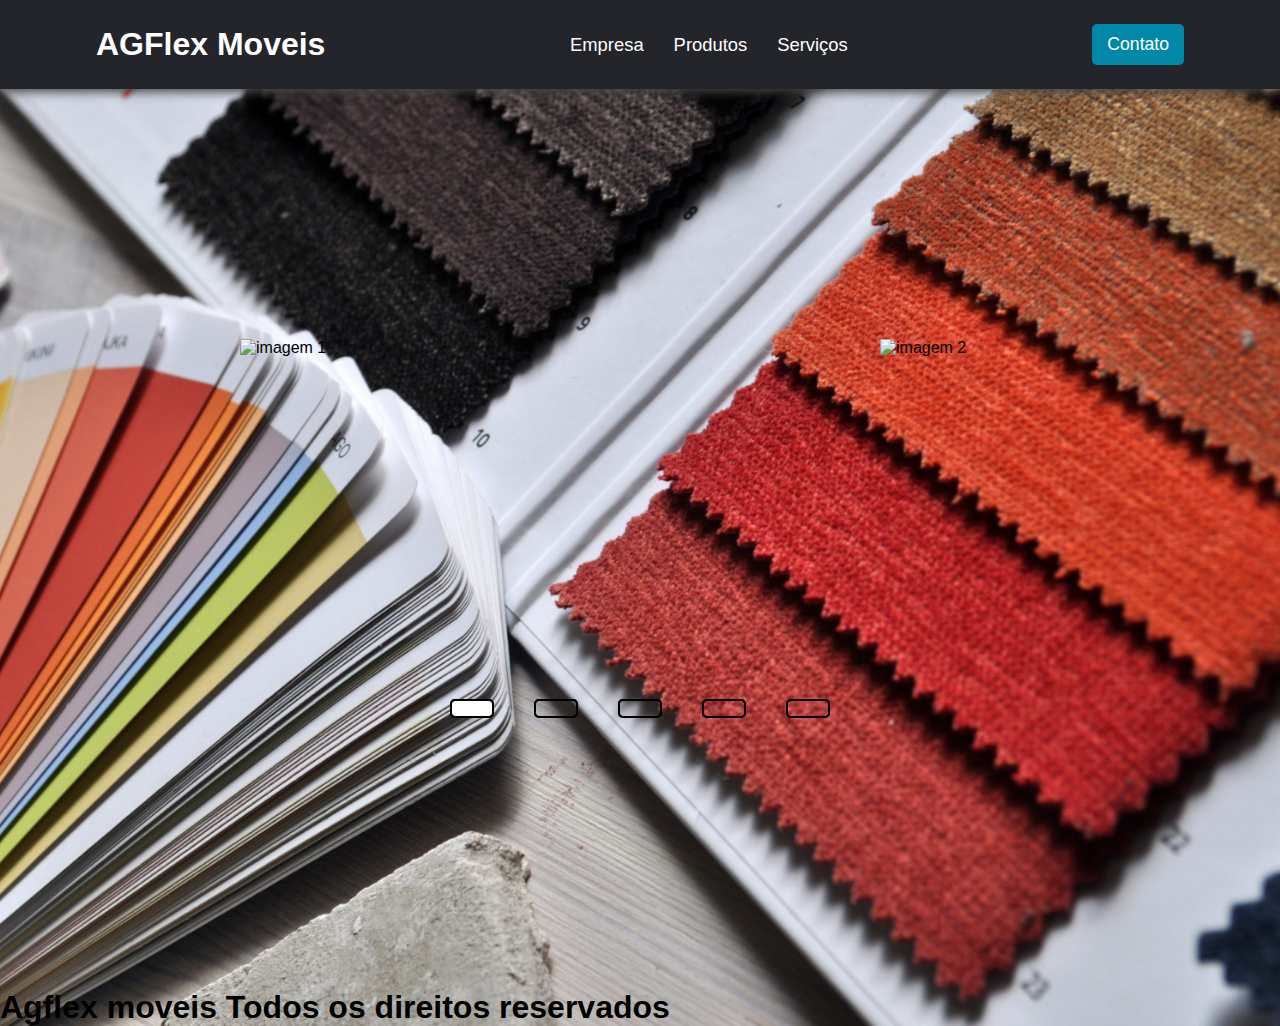
==== index.html @ bd865aba "Atualização" ====
<!DOCTYPE html>
<html lang="pt-br">

<head>
    <meta charset="UTF-8">
    <meta http-equiv="X-UA-Compatible" content="IE=edge">
    <meta name="viewport" content="width=device-width, initial-scale=1.0">
    <link rel="stylesheet" href="CSS/style.css">
    <link rel="stylesheet" href="CSS/main.css">

    <title>AGflex Moveis</title>
</head>

<body>
    <header>
        <nav class="nav-bar">
            <div class="logo">
                <h1>AGFlex Moveis</h1>
            </div>
            <div class="nav-list">
                <ul>
                    <li class="nav-item"><a href="#" class="nav-link">Empresa</a></li>
                    <li class="nav-item"><a href="#" class="nav-link">Produtos</a></li>
                    <li class="nav-item"><a href="#" class="nav-link"> Serviços</a></li>
                </ul>
            </div>
            <div class="login-button">
                <button><a href="html/contato.html">Contato</a></button>
            </div>

            <div class="mobile-menu-icon">
                <button onclick="menuShow()"><img class="icon" src="imagens/icons/menu.png" alt="botao menu"></button>
            </div>
        </nav>
        <div class="mobile-menu">
            <ul>
                <li class="nav-item"><a href="#" class="nav-link">Empresa</a></li>
                <li class="nav-item"><a href="#" class="nav-link">Produtos</a></li>
                <li class="nav-item"><a href="#" class="nav-link">Serviços</a></li>
            </ul>   

            <div class="login-button">
                <button><a href="#">Contato</a></button>
            </div>
        </div>
    </header>

    <main class="principal">
        <div class="slider">
            <div class="slides">
                <input type="radio" name="radio-btn" id="radio1">
                <input type="radio" name="radio-btn" id="radio2">
                <input type="radio" name="radio-btn" id="radio3">
                <input type="radio" name="radio-btn" id="radio4">
                <input type="radio" name="radio-btn" id="radio5">

                <div class="slide first">
                    <img src="" alt="imagem 1">
                </div>
                <div class="slide">
                    <img src="" alt="imagem 2">
                </div>
                <div class="slide">
                    <img src="" alt="imagem 3">
                </div>
                <div class="slide">
                    <img src="" alt="imagem 4">
                </div>
                <div class="slide">
                    <img src="" alt="imagem 5">
                </div>

                <div class="navigation-auto">

                <div class="auto-btn1"></div>
                <div class="auto-btn2"></div>                             
                <div class="auto-btn3"></div>                
                <div class="auto-btn4"></div>                
                <div class="auto-btn5"></div>

                </div>

            </div>

            <div class="navigation-manual">
                <label for="radio1" class="btn-manual"></label>
                <label for="radio2" class="btn-manual"></label>
                <label for="radio3" class="btn-manual"></label>
                <label for="radio4" class="btn-manual"></label>
                <label for="radio5" class="btn-manual"></label>

            </div>

        </div>

    </main>

    <footer>
        <h1>Agflex moveis Todos os direitos reservados</h1>
    </footer>

    <script src="JS/JS.js"></script>
    
</body>


</html>
---- CSS/style.css ----
@charset "UTF-8";

* {
    padding: 0;
    margin: 0;
    font-family: 'Inter', sans-serif;
}

body, html{
    background: url(../imagens/Fundo_home.jpg);
    background-size: cover;
    background-repeat: no-repeat;
    background-position: center center;
}





header {
    background-color: #24252a;
    box-shadow: 0px 3px 10px #464646;
}

.nav-bar {
    display: flex;
    justify-content: space-between;
    padding: 1.5rem 6rem;
}

.logo {
    display: flex;
    align-items: center;
}

.logo h1 {
    color: #fff;
}

.nav-list {
    display: flex;
    align-items: center;
}

.nav-list ul {
    display: flex;
    justify-content: center;
    list-style: none;
}

.nav-item {
    margin: 0 15px;
}

.nav-link {
    text-decoration: none;
    font-size: 1.15rem;
    color: #fff;
    font-weight: 400;
}

.login-button button {
    border: none;
    padding: 10px 15px;
    border-radius: 5px;
    background-color: #0187a7;
}

.login-button button a {
    text-decoration: none;
    color: #fff;
    font-weight: 500;
    font-size: 1.1rem;
}

.mobile-menu-icon {
    display: none;
}

.mobile-menu {
    display: none;
}

@media screen and (max-width: 730px) {
    .nav-bar {
        padding: 1.5rem 4rem;
    }
    .nav-item {
        display: none;
    }
    .login-button {
        display: none;
    }
    .mobile-menu-icon {
        display: block;
    }
    .mobile-menu-icon button {
        background-color: transparent;
        border: none;
        cursor: pointer;
    }
    .mobile-menu ul {
        display: flex;
        flex-direction: column;
        text-align: center;
        padding-bottom: 1rem;
    }
    .mobile-menu .nav-item {
        display: block;
        padding-top: 1.2rem;
    }
    .mobile-menu .login-button {
        display: block;
        padding: 1rem 2rem;
    }
    .mobile-menu .login-button button {
        width: 100%;
    }
    .open {
        display: block;
    }
}
---- CSS/main.css ----
@charset "UTF-8";

main{
    margin: 0;
    padding: 0;
    width: 100%;
    height: 100vh;
    display: flex;
    justify-content: center;
    align-items: center;
}

.slider{
    margin: 0 auto;
    width: 800px;
    height: 400px;
    overflow: hidden;

}

.slides{
    width: 400%;
    height: 400px;
    display: flex;
}

.slides input{
    display: none;

}

.slide{
    width: 25%;
    position: relative;
}

.slide img{
    width: 800px;
  
    
}

.navigation-manual{
    position: absolute;
    width: 800px;
    margin-top: -40px;
    display: flex;
    justify-content: center;
    justify-items: center;

}

.btn-manual{
   
    width: 30px;
    height: 5px;
    border: 2px solid black;
    padding: 5px;
    border-radius: 5px;
    cursor: pointer;
    transition: 1s;
   
}

.btn-manual:not(:last-child){
    margin-right: 40px;
}

.btn-manual:hover{
    background-color: white;
}

#radio1:checked ~ .first{
    margin-left: 0;
}

#radio2:checked ~ .first{
    margin-left: -25%;
}

#radio3:checked ~ .first{
    margin-left: -50%;
}

#radio4:checked ~ .first{
    margin-left: -75%;
}

#radio5:checked ~ .first{
    margin-left: -100%;
}

.navigation-auto{
    position: absolute;
    width: 800px;
    margin-top: 360px;
    display: flex;
    justify-content: center;
}

.navigation-auto div{
    width: 30px;
    height: 5px;
    border: 2px solid black;
    padding: 5px;
    border-radius: 5px;
    cursor: pointer;
    transition: 1s;
 }

 .navigation-auto div:not(:last-child){
    margin-right: 40px;
 }

 #radio1:checked ~ .navigation-auto .auto-btn1{
    background-color: white;

 }

 #radio2:checked ~ .navigation-auto .auto-btn2{
    background-color: white;

 }

 #radio3:checked ~ .navigation-auto .auto-btn3{
    background-color: white;

 }

 #radio4:checked ~ .navigation-auto .auto-btn4{
    background-color: white;

 }

 #radio5:checked ~ .navigation-auto .auto-btn5{
    background-color: white;

 }
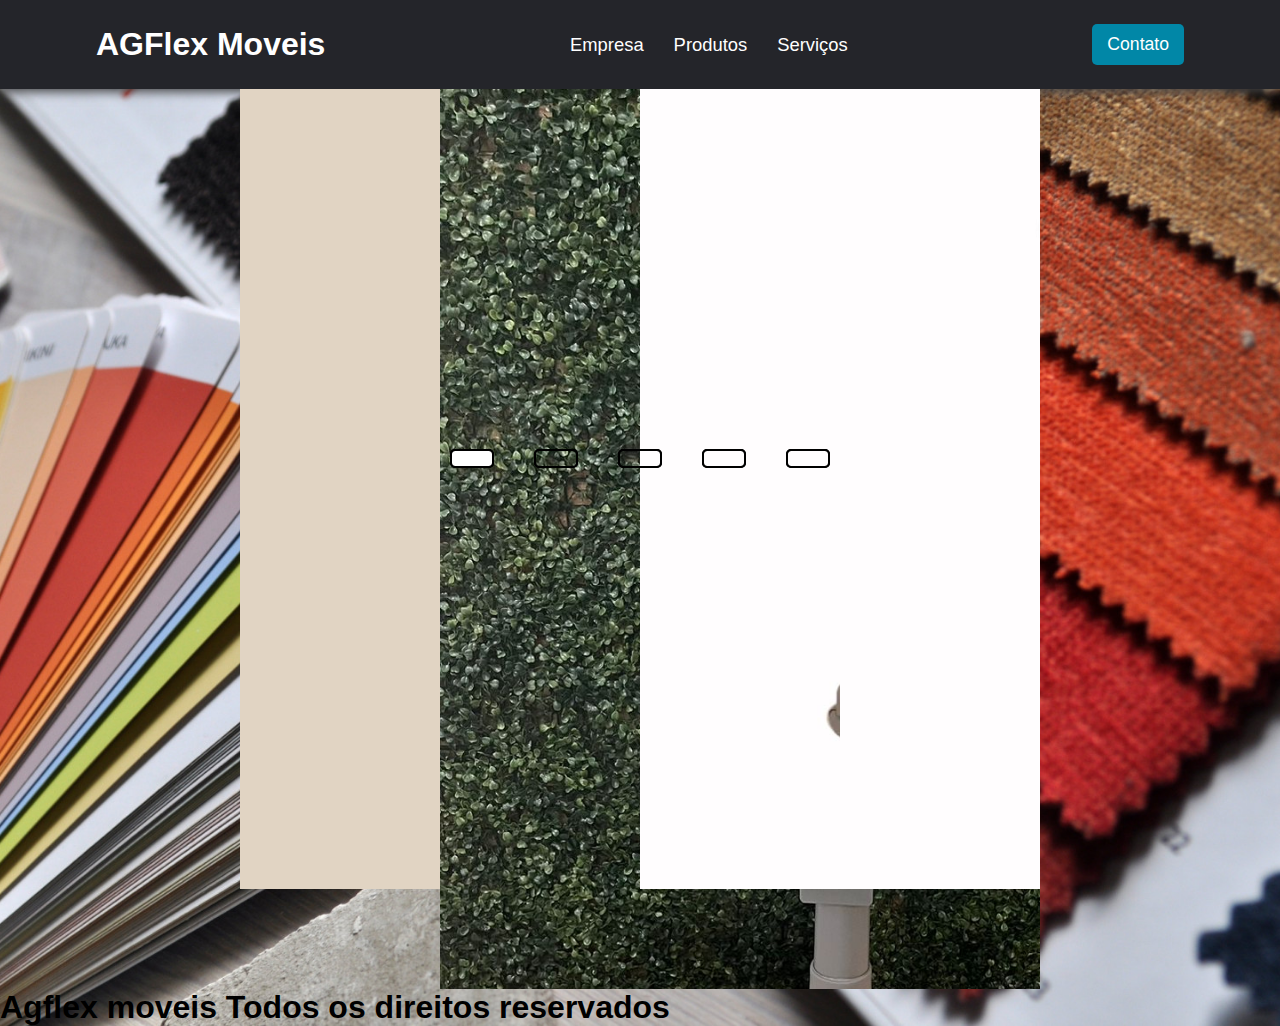
==== commit 98565852: "q" ====
--- a/index.html
+++ b/index.html
@@ -55,19 +55,19 @@
                 <input type="radio" name="radio-btn" id="radio5">
 
                 <div class="slide first">
-                    <img src="" alt="imagem 1">
+                    <img src="imagens/slider/Cadeira1.JPG" alt="imagem 1">
                 </div>
                 <div class="slide">
-                    <img src="" alt="imagem 2">
+                    <img src="imagens/slider/Cadeira2.JPG" alt="imagem 2">
                 </div>
                 <div class="slide">
-                    <img src="" alt="imagem 3">
+                    <img src="imagens/slider/Cadeira3.JPG" alt="imagem 3">
                 </div>
                 <div class="slide">
-                    <img src="" alt="imagem 4">
+                    <img src="imagens/slider/Cadeira4.JPG" alt="imagem 4">
                 </div>
                 <div class="slide">
-                    <img src="" alt="imagem 5">
+                    <img src="imagens/slider/Cadeira5.JPG" alt="imagem 5">
                 </div>
 
                 <div class="navigation-auto">
--- a/CSS/main.css
+++ b/CSS/main.css
@@ -13,13 +13,13 @@
 .slider{
     margin: 0 auto;
     width: 800px;
-    height: 400px;
+    height: 100vh;
     overflow: hidden;
 
 }
 
 .slides{
-    width: 400%;
+    width: 800px;
     height: 400px;
     display: flex;
 }
@@ -36,6 +36,7 @@
 
 .slide img{
     width: 800px;
+   
   
     
 }
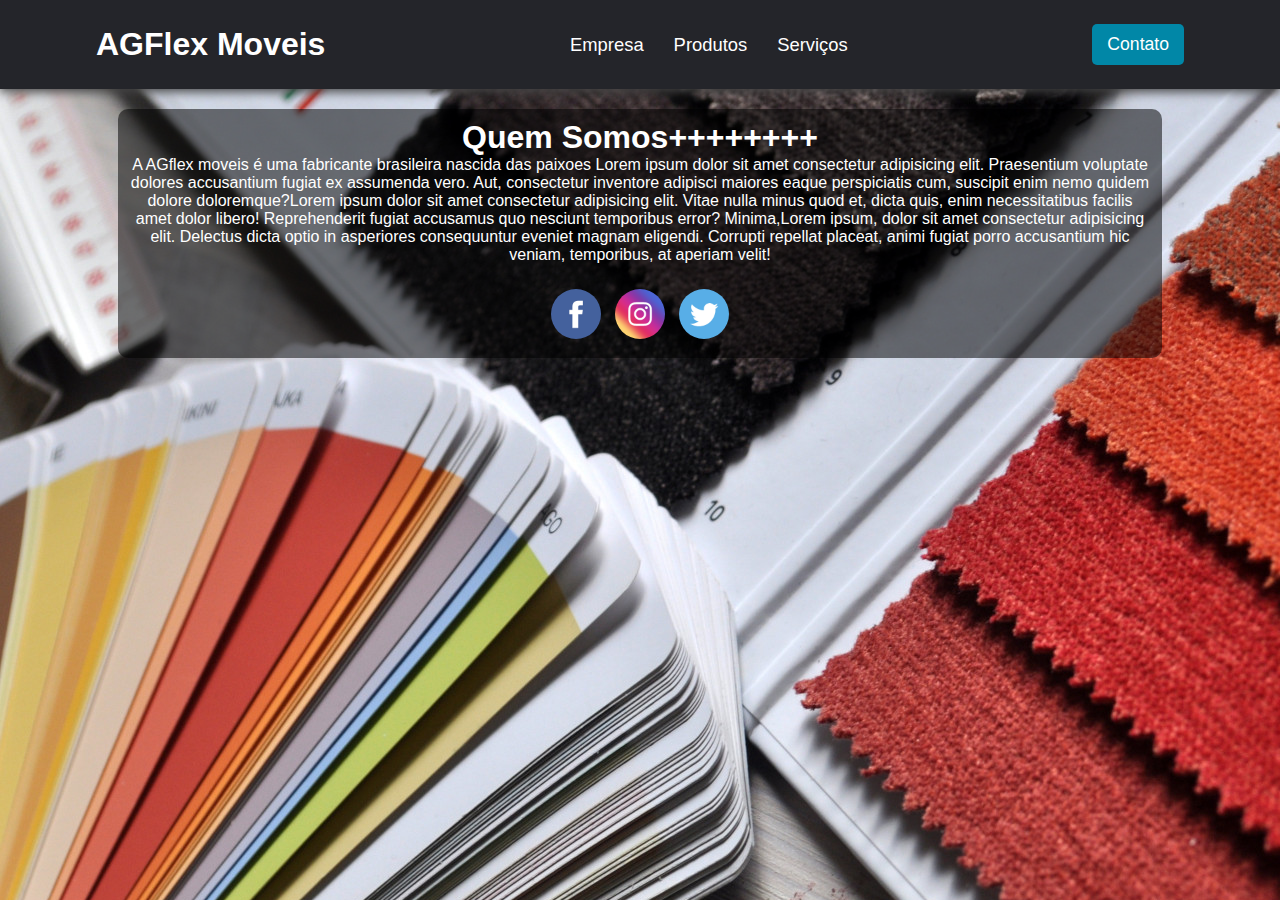
==== commit 2f1e18b2: "gh" ====
--- a/index.html
+++ b/index.html
@@ -6,7 +6,7 @@
     <meta http-equiv="X-UA-Compatible" content="IE=edge">
     <meta name="viewport" content="width=device-width, initial-scale=1.0">
     <link rel="stylesheet" href="CSS/style.css">
-    <link rel="stylesheet" href="CSS/main.css">
+      
 
     <title>AGflex Moveis</title>
 </head>
@@ -45,59 +45,22 @@
         </div>
     </header>
 
-    <main class="principal">
-        <div class="slider">
-            <div class="slides">
-                <input type="radio" name="radio-btn" id="radio1">
-                <input type="radio" name="radio-btn" id="radio2">
-                <input type="radio" name="radio-btn" id="radio3">
-                <input type="radio" name="radio-btn" id="radio4">
-                <input type="radio" name="radio-btn" id="radio5">
+    <main>
+        <div class="main">
+        <h1>Quem Somos++++++++</h1>
+        <p>
+            A AGflex moveis é uma fabricante brasileira nascida das paixoes Lorem ipsum dolor sit amet consectetur adipisicing elit. Praesentium voluptate dolores accusantium fugiat ex assumenda vero. Aut, consectetur inventore adipisci maiores eaque perspiciatis cum, suscipit enim nemo quidem dolore doloremque?Lorem ipsum dolor sit amet consectetur adipisicing elit. Vitae nulla minus quod et, dicta quis, enim necessitatibus facilis amet dolor libero! Reprehenderit fugiat accusamus quo nesciunt temporibus error? Minima,Lorem ipsum, dolor sit amet consectetur adipisicing elit. Delectus dicta optio in asperiores consequuntur eveniet magnam eligendi. Corrupti repellat placeat, animi fugiat porro accusantium hic veniam, temporibus, at aperiam velit!
+        </p>
+    </div>
 
-                <div class="slide first">
-                    <img src="imagens/slider/Cadeira1.JPG" alt="imagem 1">
-                </div>
-                <div class="slide">
-                    <img src="imagens/slider/Cadeira2.JPG" alt="imagem 2">
-                </div>
-                <div class="slide">
-                    <img src="imagens/slider/Cadeira3.JPG" alt="imagem 3">
-                </div>
-                <div class="slide">
-                    <img src="imagens/slider/Cadeira4.JPG" alt="imagem 4">
-                </div>
-                <div class="slide">
-                    <img src="imagens/slider/Cadeira5.JPG" alt="imagem 5">
-                </div>
+    <div class="main-redes">
+        <a href="#"><img src="imagens/Logos/logo-facebook.jpg" alt=""></a>
+        <a href="#"><img src="imagens/Logos/logo-instagram.jpg" alt=""></a>
+        <a href="#"><img src="imagens/Logos/logo-twitter.jpg" alt=""></a>
+     
 
-                <div class="navigation-auto">
-
-                <div class="auto-btn1"></div>
-                <div class="auto-btn2"></div>                             
-                <div class="auto-btn3"></div>                
-                <div class="auto-btn4"></div>                
-                <div class="auto-btn5"></div>
-
-                </div>
-
-            </div>
-
-            <div class="navigation-manual">
-                <label for="radio1" class="btn-manual"></label>
-                <label for="radio2" class="btn-manual"></label>
-                <label for="radio3" class="btn-manual"></label>
-                <label for="radio4" class="btn-manual"></label>
-                <label for="radio5" class="btn-manual"></label>
-
-            </div>
-
-        </div>
-
+    </div>
     </main>
-
-    <footer>
-        <h1>Agflex moveis Todos os direitos reservados</h1>
-    </footer>
 
     <script src="JS/JS.js"></script>
     
--- a/CSS/style.css
+++ b/CSS/style.css
@@ -8,14 +8,8 @@
 
 body, html{
     background: url(../imagens/Fundo_home.jpg);
-    background-size: cover;
-    background-repeat: no-repeat;
-    background-position: center center;
+   
 }
-
-
-
-
 
 header {
     background-color: #24252a;
@@ -81,7 +75,49 @@
     display: none;
 }
 
+.main{
+    background-color: rgba(0, 0, 0, 0.521);
+    width: 80vw;
+    margin: auto;
+    border-radius: 10px 10px 0px 0px;
+    padding: 10px;
+    margin-top: 20px;
+}
+
+.main h1{
+    text-align: center;
+    color: white;
+}
+
+.main p{
+    text-align: center;
+    color: white;
+}
+
+.main-redes{
+    background-color: rgba(0, 0, 0, 0.521);
+    padding-top: 20px;
+    margin: auto;   
+    border-radius: 0px 0px 10px 10px; 
+    text-align: center;
+    padding: 10px;
+    width: 80vw;
+   
+    
+}
+
+.main-redes img{
+    width: 50px;
+    height: 50px;
+    border-radius: 50%;
+    padding: 5px;
+   
+}   
+
+
 @media screen and (max-width: 730px) {
+
+
     .nav-bar {
         padding: 1.5rem 4rem;
     }
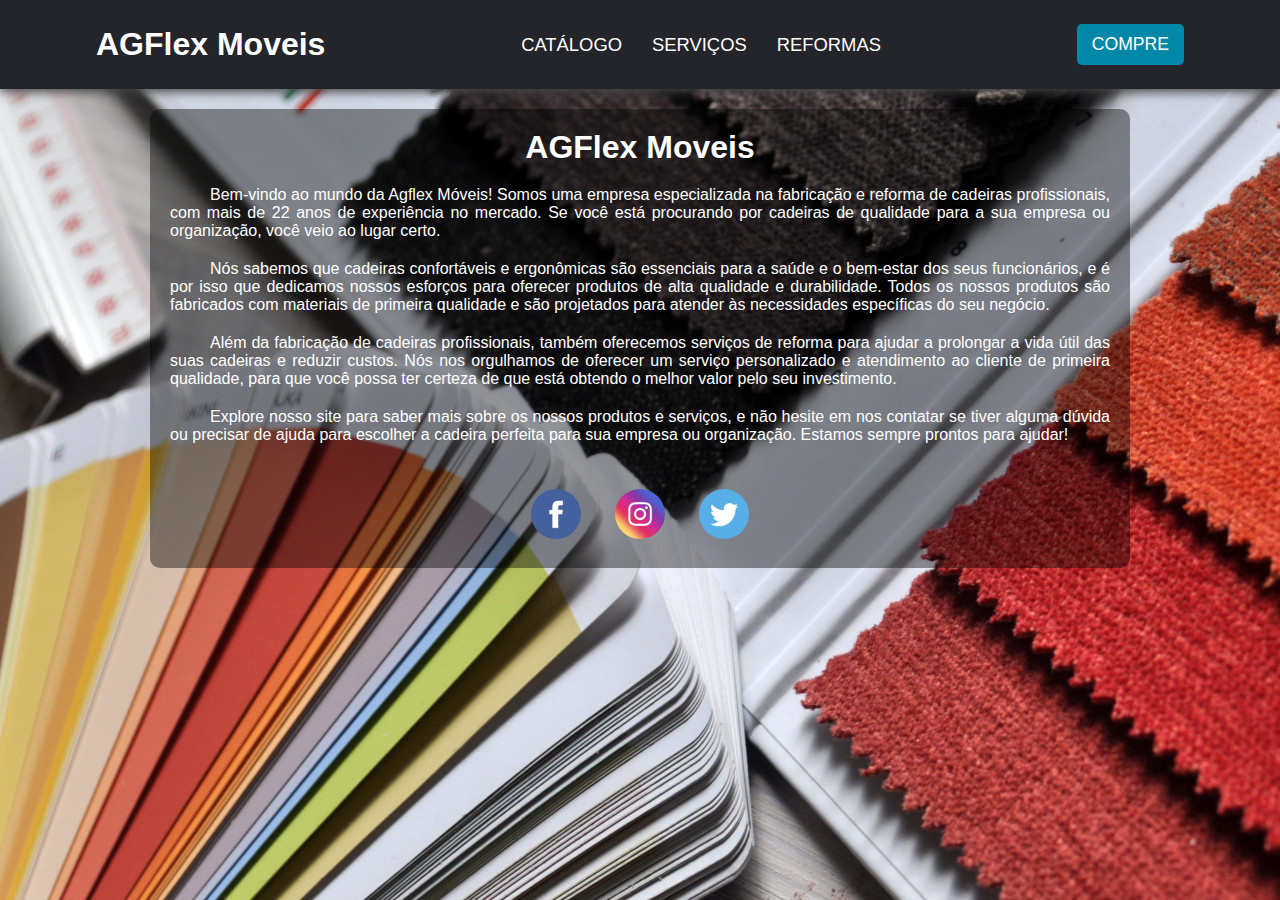
==== commit ab6b910f: "att" ====
--- a/index.html
+++ b/index.html
@@ -19,13 +19,13 @@
             </div>
             <div class="nav-list">
                 <ul>
-                    <li class="nav-item"><a href="#" class="nav-link">Empresa</a></li>
-                    <li class="nav-item"><a href="#" class="nav-link">Produtos</a></li>
-                    <li class="nav-item"><a href="#" class="nav-link"> Serviços</a></li>
+                    <li class="nav-item"><a href="#" class="nav-link">CATÁLOGO</a></li>
+                    <li class="nav-item"><a href="#" class="nav-link">SERVIÇOS</a></li>
+                    <li class="nav-item"><a href="#" class="nav-link">REFORMAS</a></li>
                 </ul>
             </div>
             <div class="login-button">
-                <button><a href="html/contato.html">Contato</a></button>
+                <button><a href="html/contato.html">COMPRE</a></button>
             </div>
 
             <div class="mobile-menu-icon">
@@ -34,23 +34,24 @@
         </nav>
         <div class="mobile-menu">
             <ul>
-                <li class="nav-item"><a href="#" class="nav-link">Empresa</a></li>
-                <li class="nav-item"><a href="#" class="nav-link">Produtos</a></li>
-                <li class="nav-item"><a href="#" class="nav-link">Serviços</a></li>
+                <li class="nav-item"><a href="#" class="nav-link">CATÁLOGO</a></li>
+                <li class="nav-item"><a href="#" class="nav-link">SERVIÇOS</a></li>
+                <li class="nav-item"><a href="#" class="nav-link">REFORMAS</a></li>
             </ul>   
 
             <div class="login-button">
-                <button><a href="#">Contato</a></button>
+                <button><a href="#">COMPRE</a></button>
             </div>
         </div>
     </header>
 
     <main>
         <div class="main">
-        <h1>Quem Somos++++++++</h1>
-        <p>
-            A AGflex moveis é uma fabricante brasileira nascida das paixoes Lorem ipsum dolor sit amet consectetur adipisicing elit. Praesentium voluptate dolores accusantium fugiat ex assumenda vero. Aut, consectetur inventore adipisci maiores eaque perspiciatis cum, suscipit enim nemo quidem dolore doloremque?Lorem ipsum dolor sit amet consectetur adipisicing elit. Vitae nulla minus quod et, dicta quis, enim necessitatibus facilis amet dolor libero! Reprehenderit fugiat accusamus quo nesciunt temporibus error? Minima,Lorem ipsum, dolor sit amet consectetur adipisicing elit. Delectus dicta optio in asperiores consequuntur eveniet magnam eligendi. Corrupti repellat placeat, animi fugiat porro accusantium hic veniam, temporibus, at aperiam velit!
-        </p>
+        <h1>AGFlex Moveis</h1>
+        <p>Bem-vindo ao mundo da Agflex Móveis! Somos uma empresa especializada na fabricação e reforma de cadeiras profissionais, com mais de 22 anos de experiência no mercado. Se você está procurando por cadeiras de qualidade para a sua empresa ou organização, você veio ao lugar certo.</p>
+        <p>Nós sabemos que cadeiras confortáveis e ergonômicas são essenciais para a saúde e o bem-estar dos seus funcionários, e é por isso que dedicamos nossos esforços para oferecer produtos de alta qualidade e durabilidade. Todos os nossos produtos são fabricados com materiais de primeira qualidade e são projetados para atender às necessidades específicas do seu negócio.</p>
+        <p>Além da fabricação de cadeiras profissionais, também oferecemos serviços de reforma para ajudar a prolongar a vida útil das suas cadeiras e reduzir custos. Nós nos orgulhamos de oferecer um serviço personalizado e atendimento ao cliente de primeira qualidade, para que você possa ter certeza de que está obtendo o melhor valor pelo seu investimento.</p>
+        <p>Explore nosso site para saber mais sobre os nossos produtos e serviços, e não hesite em nos contatar se tiver alguma dúvida ou precisar de ajuda para escolher a cadeira perfeita para sua empresa ou organização. Estamos sempre prontos para ajudar!</p>
     </div>
 
     <div class="main-redes">
--- a/CSS/style.css
+++ b/CSS/style.css
@@ -76,8 +76,8 @@
 }
 
 .main{
-    background-color: rgba(0, 0, 0, 0.521);
-    width: 80vw;
+    background-color: rgba(0, 0, 0, 0.412);
+    width: 75vw;
     margin: auto;
     border-radius: 10px 10px 0px 0px;
     padding: 10px;
@@ -85,23 +85,28 @@
 }
 
 .main h1{
+    padding: 10px;
     text-align: center;
     color: white;
 }
 
 .main p{
-    text-align: center;
+    
+    text-indent: 40px;
+    text-align: justify;    
     color: white;
+    padding: 10px;
+   
 }
 
 .main-redes{
-    background-color: rgba(0, 0, 0, 0.521);
+    background-color: rgba(0, 0, 0, 0.412);
     padding-top: 20px;
     margin: auto;   
     border-radius: 0px 0px 10px 10px; 
     text-align: center;
     padding: 10px;
-    width: 80vw;
+    width: 75vw;
    
     
 }
@@ -110,7 +115,8 @@
     width: 50px;
     height: 50px;
     border-radius: 50%;
-    padding: 5px;
+    padding: 15px;
+    
    
 }   
 
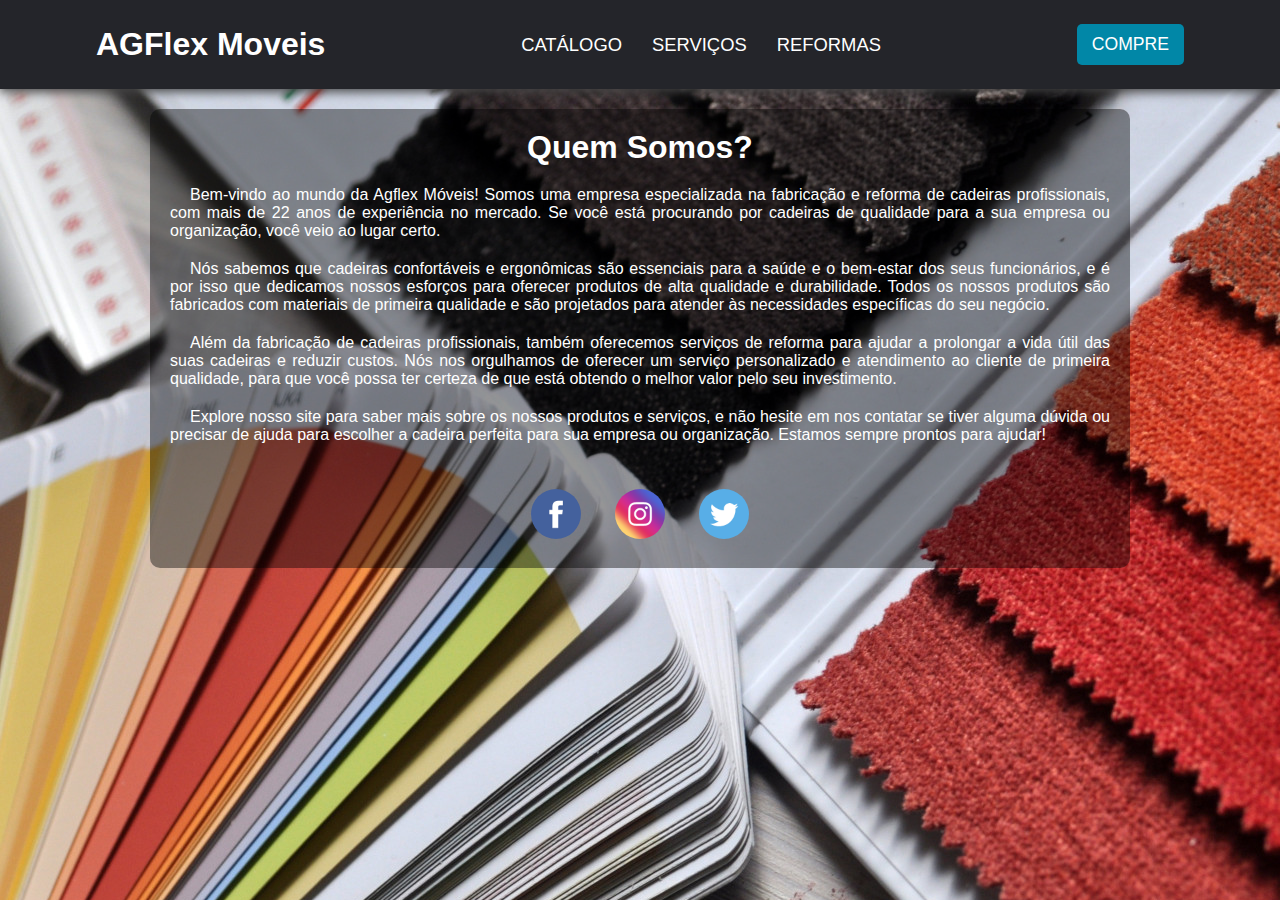
==== commit 3466618b: "Update index.html" ====
--- a/index.html
+++ b/index.html
@@ -47,7 +47,7 @@
 
     <main>
         <div class="main">
-        <h1>AGFlex Moveis</h1>
+        <h1>Quem Somos?</h1>
         <p>Bem-vindo ao mundo da Agflex Móveis! Somos uma empresa especializada na fabricação e reforma de cadeiras profissionais, com mais de 22 anos de experiência no mercado. Se você está procurando por cadeiras de qualidade para a sua empresa ou organização, você veio ao lugar certo.</p>
         <p>Nós sabemos que cadeiras confortáveis e ergonômicas são essenciais para a saúde e o bem-estar dos seus funcionários, e é por isso que dedicamos nossos esforços para oferecer produtos de alta qualidade e durabilidade. Todos os nossos produtos são fabricados com materiais de primeira qualidade e são projetados para atender às necessidades específicas do seu negócio.</p>
         <p>Além da fabricação de cadeiras profissionais, também oferecemos serviços de reforma para ajudar a prolongar a vida útil das suas cadeiras e reduzir custos. Nós nos orgulhamos de oferecer um serviço personalizado e atendimento ao cliente de primeira qualidade, para que você possa ter certeza de que está obtendo o melhor valor pelo seu investimento.</p>
--- a/CSS/style.css
+++ b/CSS/style.css
@@ -92,7 +92,7 @@
 
 .main p{
     
-    text-indent: 40px;
+    text-indent: 20px;
     text-align: justify;    
     color: white;
     padding: 10px;
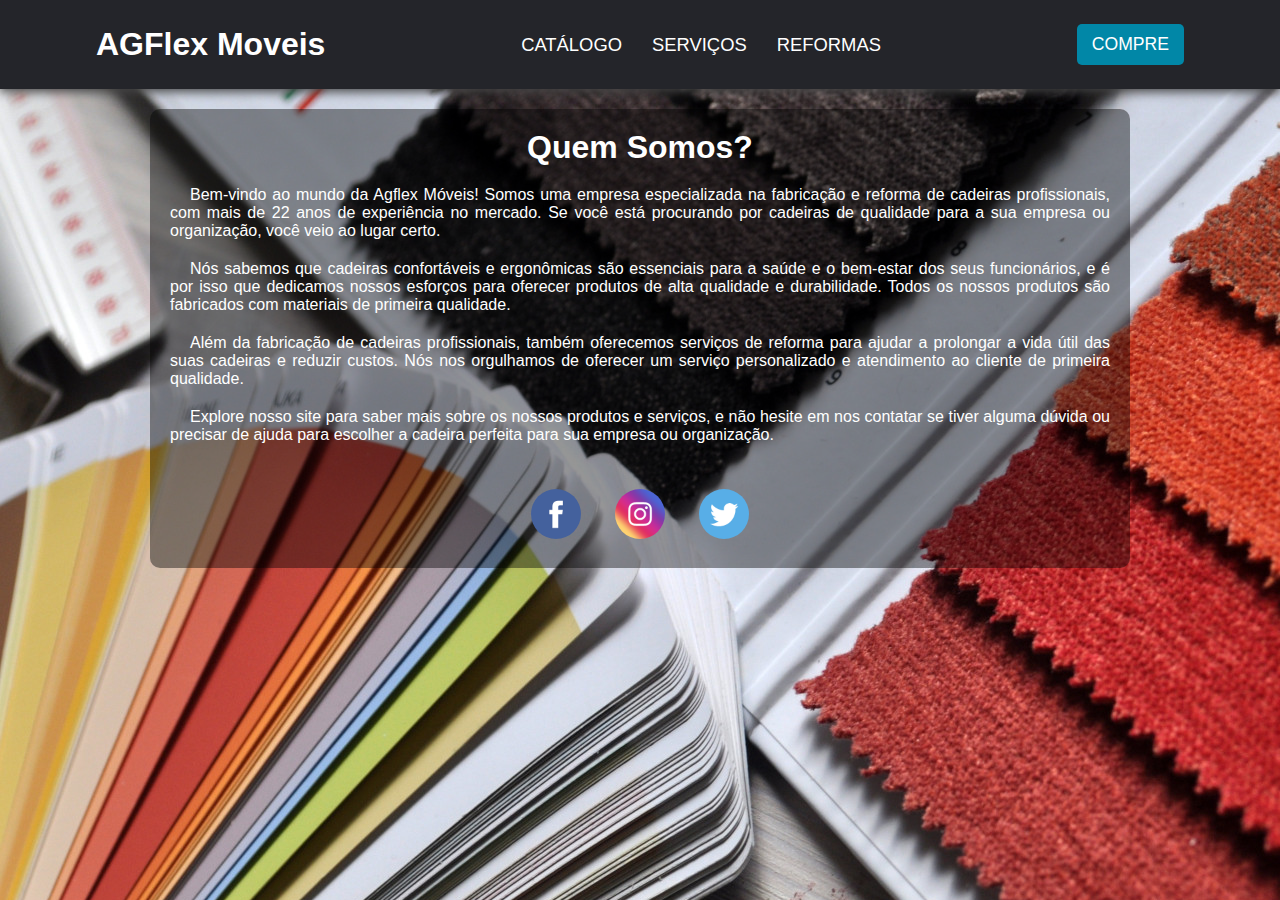
==== commit 28e5fe6b: "att" ====
--- a/index.html
+++ b/index.html
@@ -49,9 +49,9 @@
         <div class="main">
         <h1>Quem Somos?</h1>
         <p>Bem-vindo ao mundo da Agflex Móveis! Somos uma empresa especializada na fabricação e reforma de cadeiras profissionais, com mais de 22 anos de experiência no mercado. Se você está procurando por cadeiras de qualidade para a sua empresa ou organização, você veio ao lugar certo.</p>
-        <p>Nós sabemos que cadeiras confortáveis e ergonômicas são essenciais para a saúde e o bem-estar dos seus funcionários, e é por isso que dedicamos nossos esforços para oferecer produtos de alta qualidade e durabilidade. Todos os nossos produtos são fabricados com materiais de primeira qualidade e são projetados para atender às necessidades específicas do seu negócio.</p>
-        <p>Além da fabricação de cadeiras profissionais, também oferecemos serviços de reforma para ajudar a prolongar a vida útil das suas cadeiras e reduzir custos. Nós nos orgulhamos de oferecer um serviço personalizado e atendimento ao cliente de primeira qualidade, para que você possa ter certeza de que está obtendo o melhor valor pelo seu investimento.</p>
-        <p>Explore nosso site para saber mais sobre os nossos produtos e serviços, e não hesite em nos contatar se tiver alguma dúvida ou precisar de ajuda para escolher a cadeira perfeita para sua empresa ou organização. Estamos sempre prontos para ajudar!</p>
+        <p>Nós sabemos que cadeiras confortáveis e ergonômicas são essenciais para a saúde e o bem-estar dos seus funcionários, e é por isso que dedicamos nossos esforços para oferecer produtos de alta qualidade e durabilidade. Todos os nossos produtos são fabricados com materiais de primeira qualidade.</p>
+        <p>Além da fabricação de cadeiras profissionais, também oferecemos serviços de reforma para ajudar a prolongar a vida útil das suas cadeiras e reduzir custos. Nós nos orgulhamos de oferecer um serviço personalizado e atendimento ao cliente de primeira qualidade.</p>
+        <p>Explore nosso site para saber mais sobre os nossos produtos e serviços, e não hesite em nos contatar se tiver alguma dúvida ou precisar de ajuda para escolher a cadeira perfeita para sua empresa ou organização.</p>
     </div>
 
     <div class="main-redes">
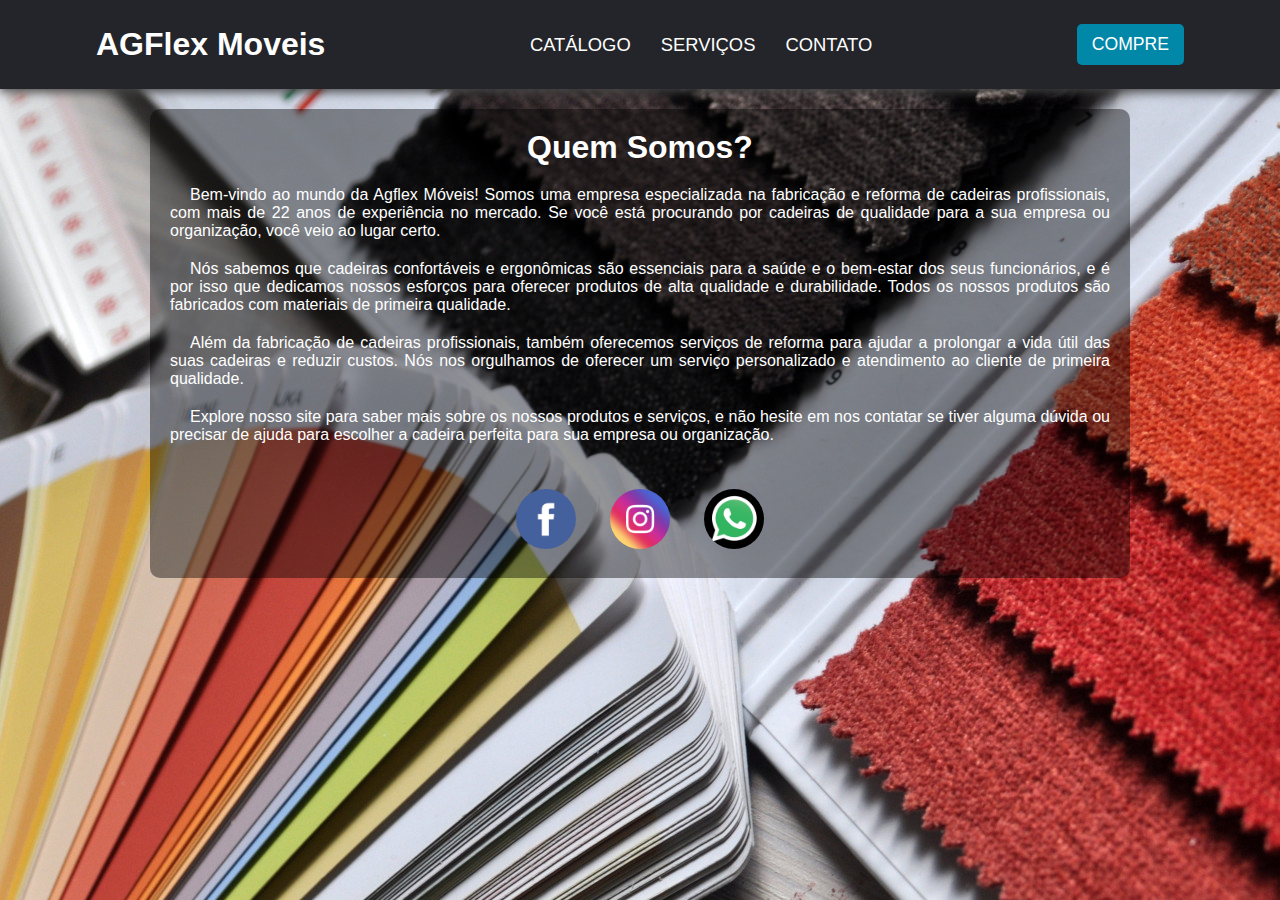
==== commit 5636a519: "Update index.html" ====
--- a/index.html
+++ b/index.html
@@ -19,13 +19,13 @@
             </div>
             <div class="nav-list">
                 <ul>
-                    <li class="nav-item"><a href="#" class="nav-link">CATÁLOGO</a></li>
-                    <li class="nav-item"><a href="#" class="nav-link">SERVIÇOS</a></li>
-                    <li class="nav-item"><a href="#" class="nav-link">REFORMAS</a></li>
+                    <li class="nav-item"><a href="Html/catalogo.html" class="nav-link">CATÁLOGO</a></li>
+                    <li class="nav-item"><a href="Html/servicos.html" class="nav-link">SERVIÇOS</a></li>
+                    <li class="nav-item"><a href="Html/contato.html" class="nav-link">CONTATO</a></li>
                 </ul>
             </div>
             <div class="login-button">
-                <button><a href="html/contato.html">COMPRE</a></button>
+                <button><a href="Html/compre.html">COMPRE</a></button>
             </div>
 
             <div class="mobile-menu-icon">
@@ -34,13 +34,13 @@
         </nav>
         <div class="mobile-menu">
             <ul>
-                <li class="nav-item"><a href="#" class="nav-link">CATÁLOGO</a></li>
-                <li class="nav-item"><a href="#" class="nav-link">SERVIÇOS</a></li>
-                <li class="nav-item"><a href="#" class="nav-link">REFORMAS</a></li>
+                <li class="nav-item"><a href="Html/catalogo.html" class="nav-link">CATÁLOGO</a></li>
+                <li class="nav-item"><a href="Html/servicos.html" class="nav-link">SERVIÇOS</a></li>
+                <li class="nav-item"><a href="Html/contato.html" class="nav-link">CONTATO</a></li>
             </ul>   
 
             <div class="login-button">
-                <button><a href="#">COMPRE</a></button>
+                <button><a href="Html/compre.html">COMPRE</a></button>
             </div>
         </div>
     </header>
@@ -55,9 +55,9 @@
     </div>
 
     <div class="main-redes">
-        <a href="#"><img src="imagens/Logos/logo-facebook.jpg" alt=""></a>
-        <a href="#"><img src="imagens/Logos/logo-instagram.jpg" alt=""></a>
-        <a href="#"><img src="imagens/Logos/logo-twitter.jpg" alt=""></a>
+        <a href="https://m.facebook.com/cadeiramocho/posts/1507320336098767/" target="_blank"><img src="imagens/Logos/logo-facebook.jpg" alt="facebook" ></a>
+        <a href="https://www.instagram.com/agflexmoveis/" target="_blank"><img src="imagens/Logos/logo-instagram.jpg" alt="instagram"></a>
+        <a href="https://wa.me/message/6UELTWS6P4I3A1" target="_blank"><img src="imagens/Logos/whatsapp-logo-A5A7F17DC1-seeklogo.com.png" alt="whatsapp"></a>
      
 
     </div>
--- a/CSS/style.css
+++ b/CSS/style.css
@@ -112,8 +112,8 @@
 }
 
 .main-redes img{
-    width: 50px;
-    height: 50px;
+    width: 60px;
+    height: 60px;
     border-radius: 50%;
     padding: 15px;
     
